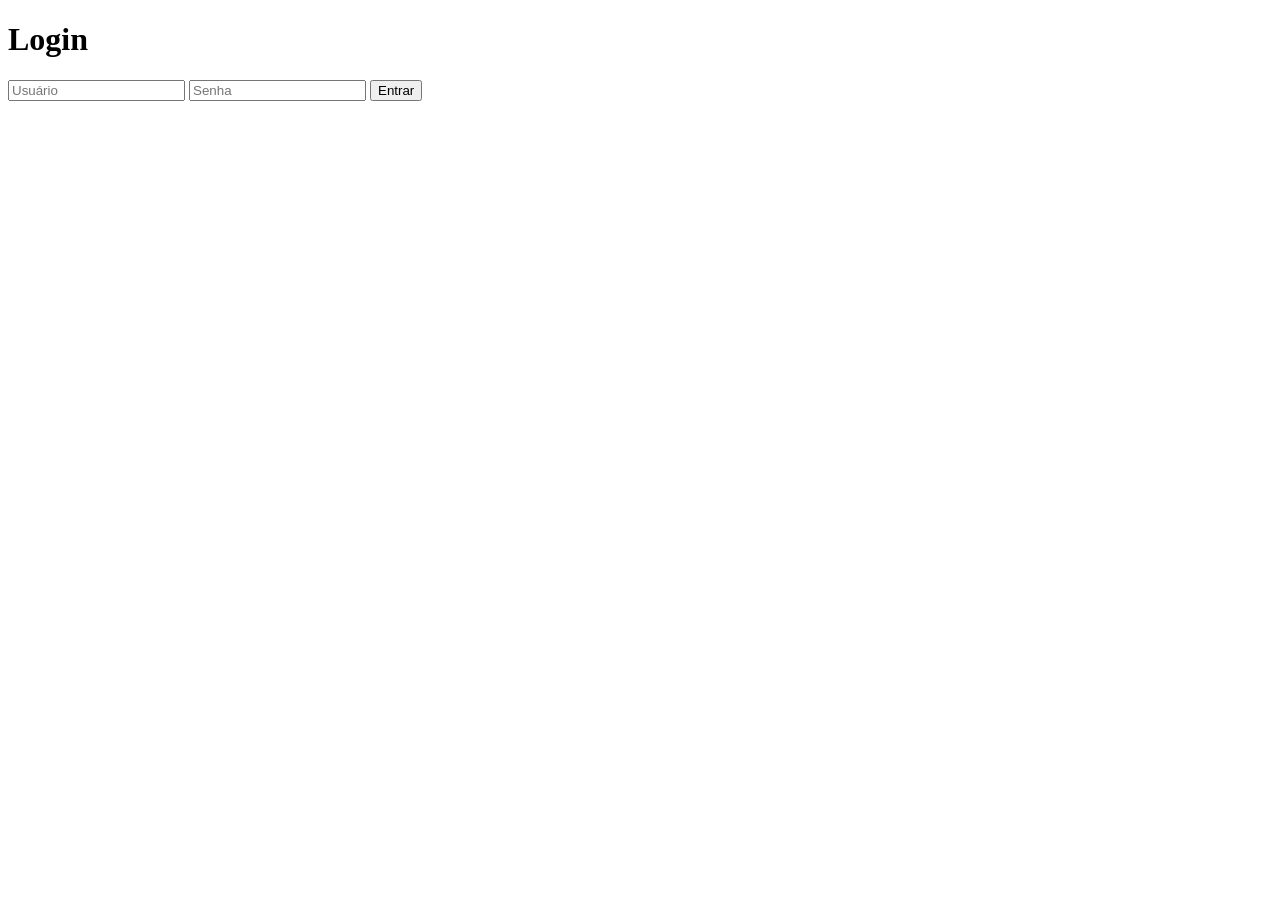
==== index.html @ 523164b7 "Update index.html" ====
<!DOCTYPE html>
<html lang="pt-BR">
<head>
    <meta charset="UTF-8">
    <meta name="viewport" content="width=device-width, initial-scale=1.0">
    <title>Lista de Tarefas</title>
    <link href="https://fonts.googleapis.com/css2?family=Roboto:wght@400;700&display=swap" rel="stylesheet">
    <link rel="stylesheet" href="styles.css">
</head>
<body>
    <div id="login-section">
        <h1>Login</h1>
        <input type="text" id="username" placeholder="Usuário">
        <input type="password" id="password" placeholder="Senha">
        <button onclick="login()">Entrar</button>
        <p id="login-message"></p>
    </div>
    
    <div id="task-section" style="display:none;">
        <h1>Lista de Tarefas</h1>
        <input type="text" id="task-input" placeholder="Nova tarefa">
        <button onclick="addTask()">Adicionar Tarefa</button>
        <button onclick="resetTasks()">Reiniciar Tarefas</button>
        
        <ul id="task-list"></ul>
        
        <div id="xp-bar-container">
            <div id="xp-bar"></div>
        </div>
        <p id="xp-info"></p>
        <p id="level-info"></p>
        <p id="reward-info"></p>
    </div>

    <script src="script.js"></script>
</body>
</html>
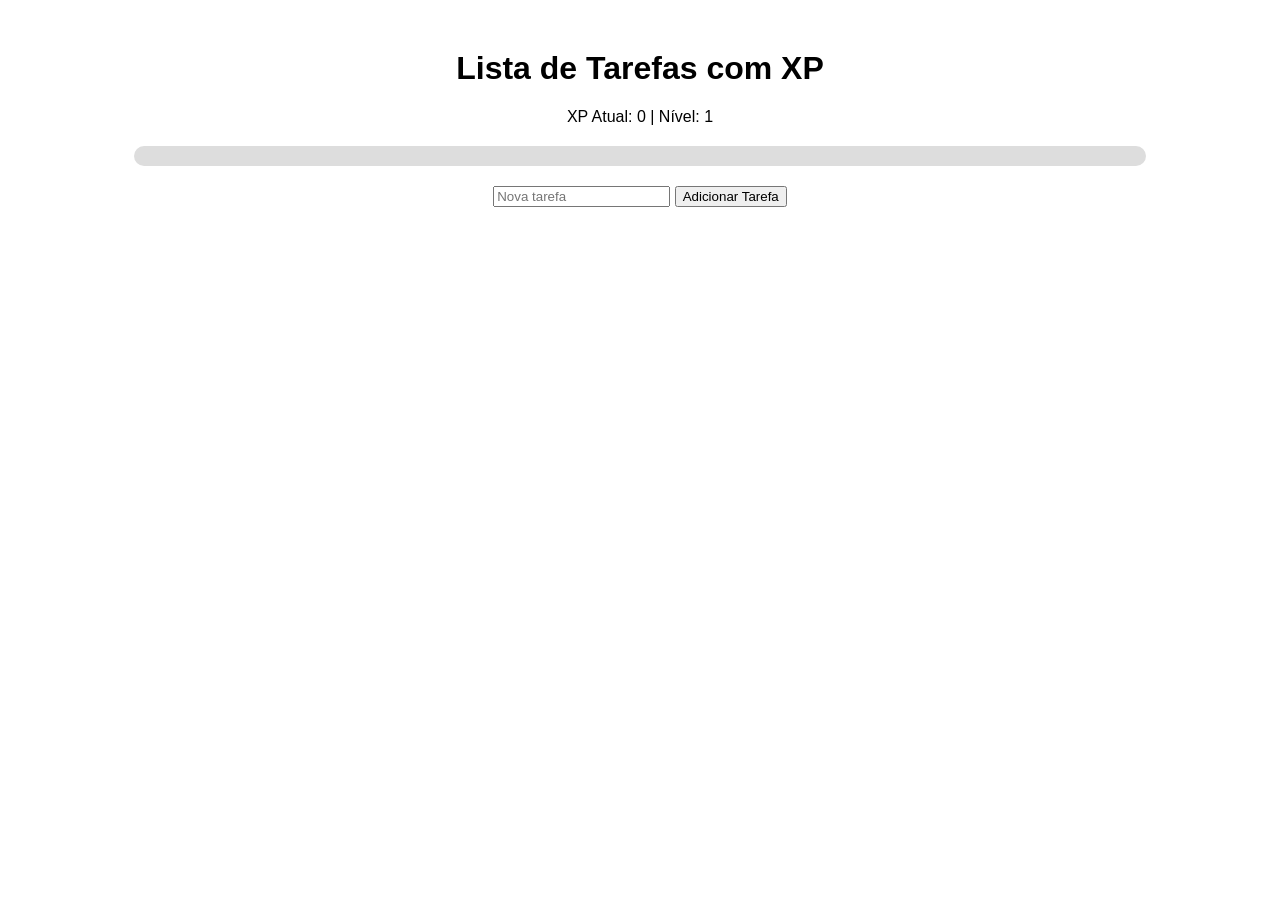
==== commit 8782e0e2: "Add files via upload" ====
--- a/index.html
+++ b/index.html
@@ -3,35 +3,150 @@
 <head>
     <meta charset="UTF-8">
     <meta name="viewport" content="width=device-width, initial-scale=1.0">
-    <title>Lista de Tarefas</title>
-    <link href="https://fonts.googleapis.com/css2?family=Roboto:wght@400;700&display=swap" rel="stylesheet">
-    <link rel="stylesheet" href="styles.css">
+    <title>Lista de Tarefas com XP</title>
+    <style>
+        body {
+            font-family: Arial, sans-serif;
+            text-align: center;
+            margin-top: 50px;
+        }
+        .task-list {
+            max-width: 300px;
+            margin: 0 auto;
+        }
+        .task {
+            display: flex;
+            justify-content: space-between;
+            align-items: center;
+            padding: 5px 10px;
+            margin: 5px 0;
+            background-color: #f1f1f1;
+            border-radius: 5px;
+        }
+        button {
+            cursor: pointer;
+        }
+        .xp-bar-container {
+            width: 80%;
+            background-color: #ddd;
+            border-radius: 10px;
+            margin: 20px auto;
+            overflow: hidden;
+        }
+        .xp-bar {
+            height: 20px;
+            width: 0;
+            background-color: #4CAF50;
+            border-radius: 10px 0 0 10px;
+        }
+    </style>
 </head>
 <body>
-    <div id="login-section">
-        <h1>Login</h1>
-        <input type="text" id="username" placeholder="Usuário">
-        <input type="password" id="password" placeholder="Senha">
-        <button onclick="login()">Entrar</button>
-        <p id="login-message"></p>
+    <h1>Lista de Tarefas com XP</h1>
+    <p>XP Atual: <span id="xp">0</span> | Nível: <span id="level">1</span></p>
+    <div class="xp-bar-container">
+        <div class="xp-bar" id="xpBar"></div>
     </div>
-    
-    <div id="task-section" style="display:none;">
-        <h1>Lista de Tarefas</h1>
-        <input type="text" id="task-input" placeholder="Nova tarefa">
-        <button onclick="addTask()">Adicionar Tarefa</button>
-        <button onclick="resetTasks()">Reiniciar Tarefas</button>
-        
-        <ul id="task-list"></ul>
-        
-        <div id="xp-bar-container">
-            <div id="xp-bar"></div>
-        </div>
-        <p id="xp-info"></p>
-        <p id="level-info"></p>
-        <p id="reward-info"></p>
-    </div>
+    <p id="reward"></p>
 
-    <script src="script.js"></script>
+    <input type="text" id="newTask" placeholder="Nova tarefa">
+    <button onclick="addTask()">Adicionar Tarefa</button>
+
+    <div class="task-list" id="taskList"></div>
+
+    <script>
+        let xp = 0;
+        let level = 1;
+        const rewards = [
+            "Beijo de momo", 
+            "Abraço de momo", 
+            "Língua de momo", 
+            "Sorvete com momo", 
+            "Xuxi com momo", 
+            "O que momo quiser de zaquin"
+        ];
+        const xpBar = document.getElementById("xpBar");
+
+        function loadProgress() {
+            const savedXp = localStorage.getItem("xp");
+            const savedLevel = localStorage.getItem("level");
+            const savedTasks = JSON.parse(localStorage.getItem("tasks")) || [];
+
+            xp = savedXp ? parseInt(savedXp) : 0;
+            level = savedLevel ? parseInt(savedLevel) : 1;
+            document.getElementById("xp").textContent = xp;
+            document.getElementById("level").textContent = level;
+            updateXpBar();
+
+            savedTasks.forEach(task => addTaskToList(task.text, task.completed));
+        }
+
+        function saveProgress() {
+            localStorage.setItem("xp", xp);
+            localStorage.setItem("level", level);
+            const tasks = Array.from(document.querySelectorAll(".task"));
+            const taskData = tasks.map(task => ({
+                text: task.querySelector("span").textContent,
+                completed: task.querySelector("button").disabled
+            }));
+            localStorage.setItem("tasks", JSON.stringify(taskData));
+        }
+
+        function updateXpBar() {
+            const xpForNextLevel = level * 200;
+            const progress = (xp % xpForNextLevel) / xpForNextLevel * 100;
+            xpBar.style.width = ${progress}%;
+        }
+
+        function completeTask(button) {
+            button.disabled = true;
+            button.textContent = "Concluída";
+
+            xp += 10;
+            document.getElementById("xp").textContent = xp;
+            updateXpBar();
+
+            const xpForNextLevel = level * 200;
+            if (xp >= xpForNextLevel) {
+                level++;
+                document.getElementById("level").textContent = level;
+                const reward = rewards[level - 2] || "Prêmio especial!";
+                document.getElementById("reward").textContent = Parabéns! Você ganhou: ${reward};
+                updateXpBar();
+            }
+
+            saveProgress();
+        }
+
+        function addTask() {
+            const taskText = document.getElementById("newTask").value.trim();
+            if (taskText === "") return;
+
+            addTaskToList(taskText, false);
+            document.getElementById("newTask").value = "";
+            saveProgress();
+        }
+
+        function addTaskToList(text, completed) {
+            const taskList = document.getElementById("taskList");
+            const taskDiv = document.createElement("div");
+            taskDiv.classList.add("task");
+
+            const taskName = document.createElement("span");
+            taskName.textContent = text;
+
+            const completeButton = document.createElement("button");
+            completeButton.textContent = completed ? "Concluída" : "Concluir";
+            completeButton.disabled = completed;
+            completeButton.onclick = function() { completeTask(completeButton); };
+
+            taskDiv.appendChild(taskName);
+            taskDiv.appendChild(completeButton);
+            taskList.appendChild(taskDiv);
+        }
+
+        // Carregar o progresso salvo ao iniciar
+        loadProgress();
+    </script>
 </body>
-</html>
+</html>
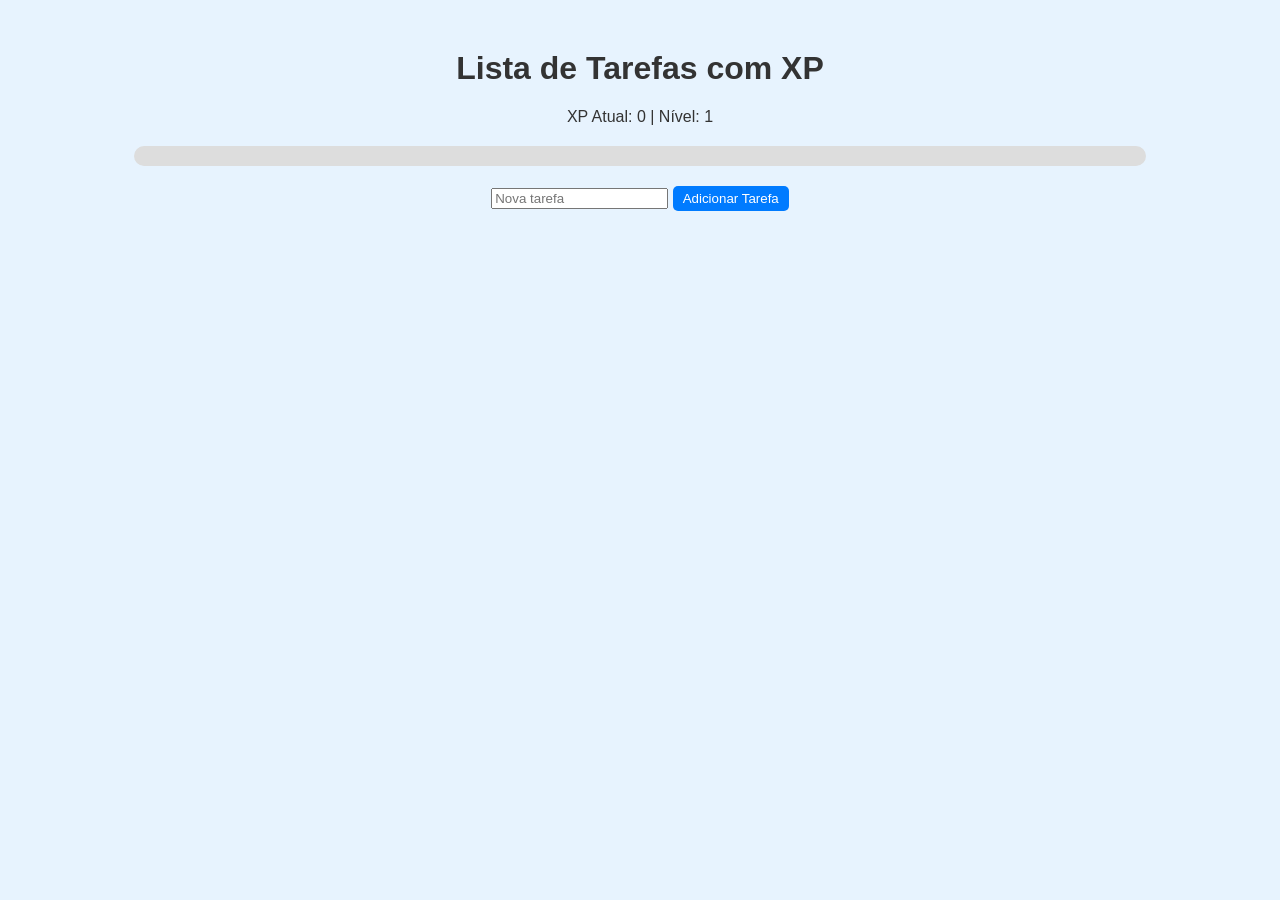
==== commit 1c66688d: "Update index.html" ====
--- a/index.html
+++ b/index.html
@@ -9,6 +9,8 @@
             font-family: Arial, sans-serif;
             text-align: center;
             margin-top: 50px;
+            background-color: #e7f3fe;
+            color: #333;
         }
         .task-list {
             max-width: 300px;
@@ -18,13 +20,23 @@
             display: flex;
             justify-content: space-between;
             align-items: center;
-            padding: 5px 10px;
+            padding: 10px 15px;
             margin: 5px 0;
-            background-color: #f1f1f1;
+            background-color: #cce5ff;
             border-radius: 5px;
+            box-shadow: 0 2px 5px rgba(0, 0, 0, 0.1);
         }
         button {
             cursor: pointer;
+            padding: 5px 10px;
+            border: none;
+            border-radius: 5px;
+            background-color: #007bff;
+            color: white;
+            transition: background-color 0.3s;
+        }
+        button:hover {
+            background-color: #0056b3;
         }
         .xp-bar-container {
             width: 80%;
@@ -95,7 +107,7 @@
         function updateXpBar() {
             const xpForNextLevel = level * 200;
             const progress = (xp % xpForNextLevel) / xpForNextLevel * 100;
-            xpBar.style.width = ${progress}%;
+            xpBar.style.width = progress + "%"; // Corrigido aqui
         }
 
         function completeTask(button) {
@@ -111,7 +123,7 @@
                 level++;
                 document.getElementById("level").textContent = level;
                 const reward = rewards[level - 2] || "Prêmio especial!";
-                document.getElementById("reward").textContent = Parabéns! Você ganhou: ${reward};
+                document.getElementById("reward").textContent = `Parabéns! Você ganhou: ${reward}`; // Corrigido aqui
                 updateXpBar();
             }
 
@@ -149,4 +161,4 @@
         loadProgress();
     </script>
 </body>
-</html>+</html>
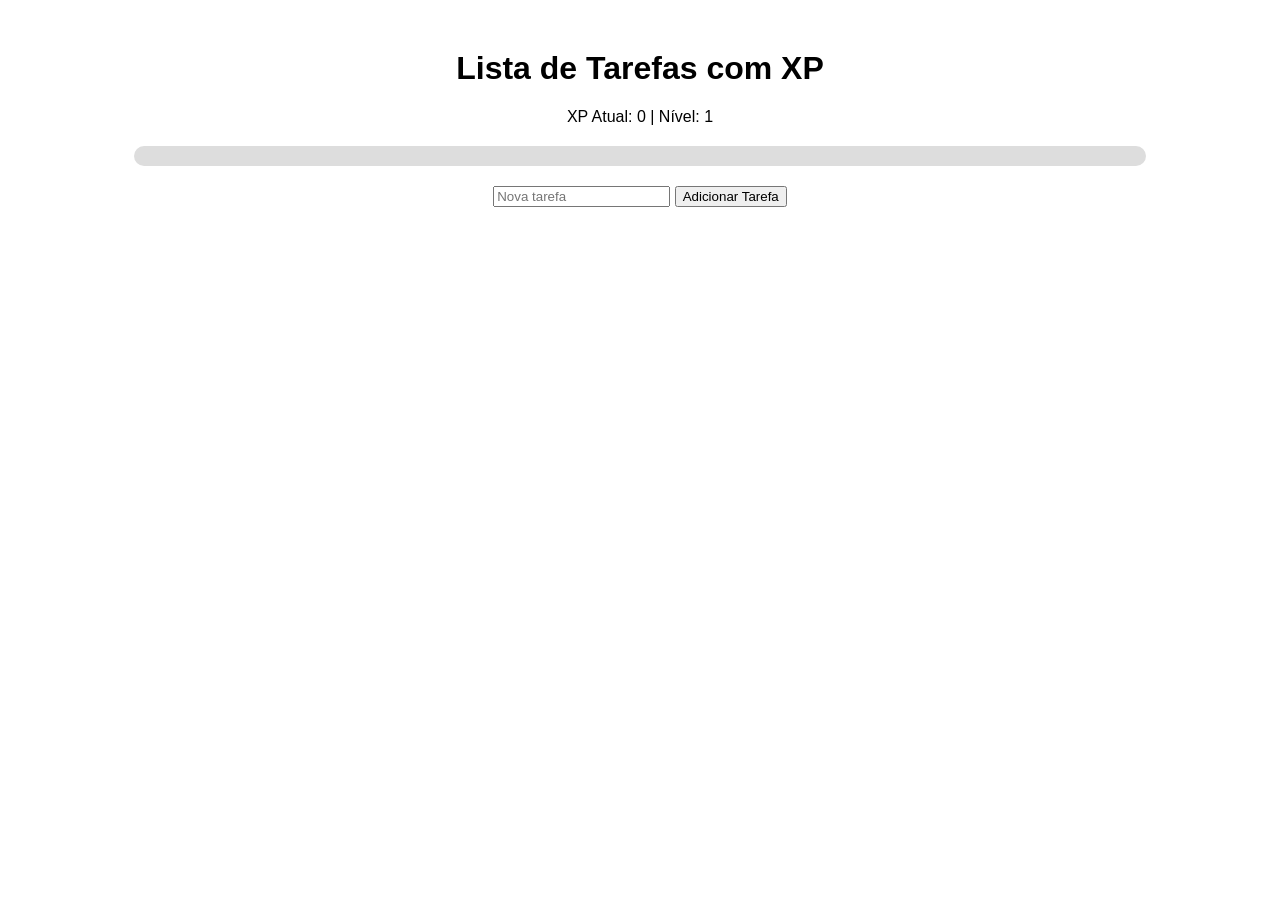
==== commit be53922e: "Update index.html" ====
--- a/index.html
+++ b/index.html
@@ -9,8 +9,6 @@
             font-family: Arial, sans-serif;
             text-align: center;
             margin-top: 50px;
-            background-color: #e7f3fe;
-            color: #333;
         }
         .task-list {
             max-width: 300px;
@@ -20,23 +18,13 @@
             display: flex;
             justify-content: space-between;
             align-items: center;
-            padding: 10px 15px;
+            padding: 5px 10px;
             margin: 5px 0;
-            background-color: #cce5ff;
+            background-color: #f1f1f1;
             border-radius: 5px;
-            box-shadow: 0 2px 5px rgba(0, 0, 0, 0.1);
         }
         button {
             cursor: pointer;
-            padding: 5px 10px;
-            border: none;
-            border-radius: 5px;
-            background-color: #007bff;
-            color: white;
-            transition: background-color 0.3s;
-        }
-        button:hover {
-            background-color: #0056b3;
         }
         .xp-bar-container {
             width: 80%;
@@ -107,7 +95,7 @@
         function updateXpBar() {
             const xpForNextLevel = level * 200;
             const progress = (xp % xpForNextLevel) / xpForNextLevel * 100;
-            xpBar.style.width = progress + "%"; // Corrigido aqui
+            xpBar.style.width = `${progress}%`;
         }
 
         function completeTask(button) {
@@ -123,7 +111,7 @@
                 level++;
                 document.getElementById("level").textContent = level;
                 const reward = rewards[level - 2] || "Prêmio especial!";
-                document.getElementById("reward").textContent = `Parabéns! Você ganhou: ${reward}`; // Corrigido aqui
+                document.getElementById("reward").textContent = `Parabéns! Você ganhou: ${reward}`;
                 updateXpBar();
             }
 
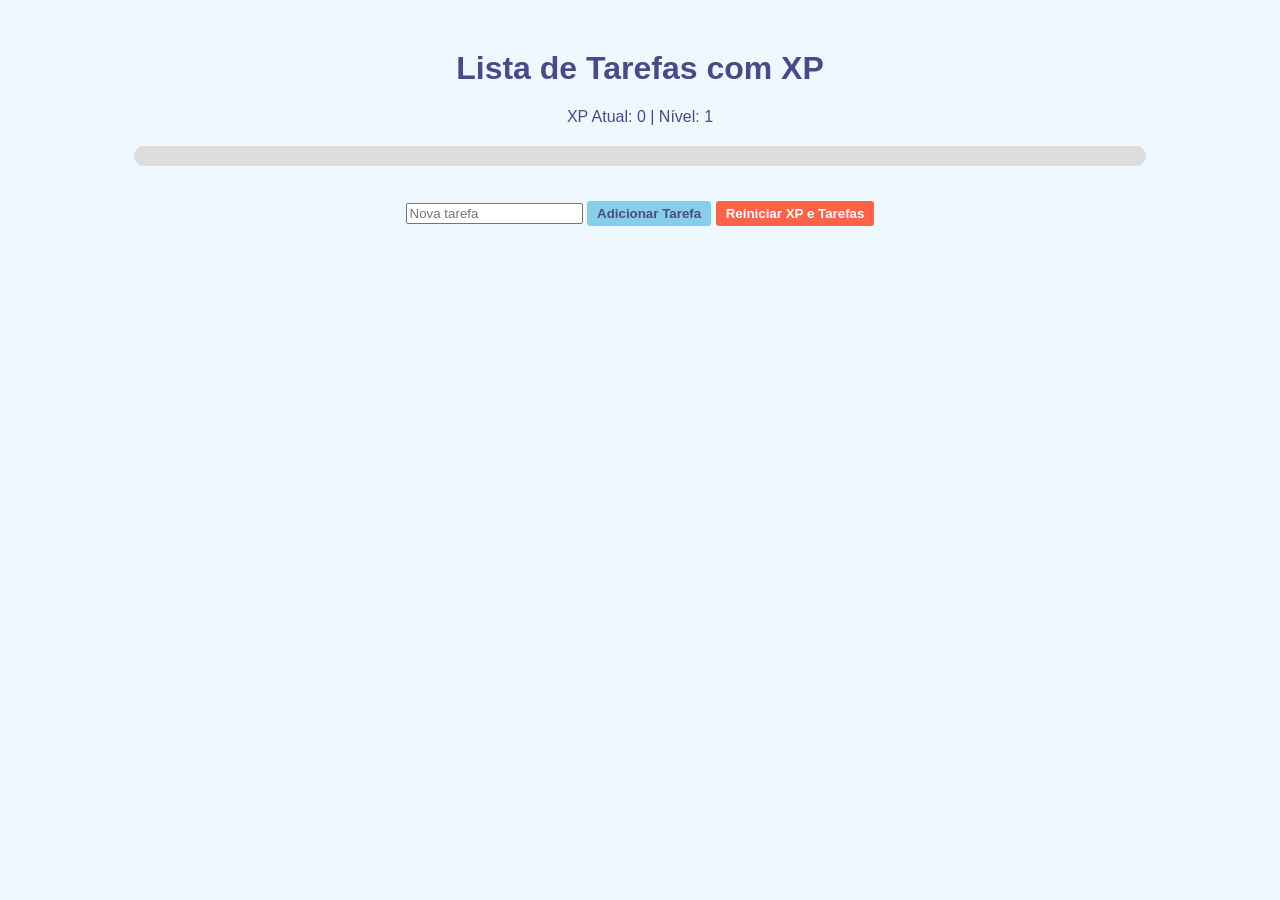
==== commit 7fda74f9: "Rename listadetarefasmomo.html to index.html" ====
--- a/index.html
+++ b/index.html
@@ -9,6 +9,8 @@
             font-family: Arial, sans-serif;
             text-align: center;
             margin-top: 50px;
+            background-color: #f0f8ff;
+            color: #4a4a8a;
         }
         .task-list {
             max-width: 300px;
@@ -20,11 +22,23 @@
             align-items: center;
             padding: 5px 10px;
             margin: 5px 0;
-            background-color: #f1f1f1;
+            background-color: #ffe4e1;
             border-radius: 5px;
+            border: 1px solid #ff7f50;
+            color: #4a4a8a;
         }
         button {
             cursor: pointer;
+            background-color: #87ceeb;
+            border: none;
+            padding: 5px 10px;
+            border-radius: 3px;
+            color: #4a4a8a;
+            font-weight: bold;
+        }
+        button:hover {
+            background-color: #6495ed;
+            color: white;
         }
         .xp-bar-container {
             width: 80%;
@@ -39,6 +53,11 @@
             background-color: #4CAF50;
             border-radius: 10px 0 0 10px;
         }
+        #resetButton {
+            margin-top: 15px;
+            background-color: #ff6347;
+            color: white;
+        }
     </style>
 </head>
 <body>
@@ -51,6 +70,7 @@
 
     <input type="text" id="newTask" placeholder="Nova tarefa">
     <button onclick="addTask()">Adicionar Tarefa</button>
+    <button id="resetButton" onclick="resetProgress()">Reiniciar XP e Tarefas</button>
 
     <div class="task-list" id="taskList"></div>
 
@@ -87,7 +107,7 @@
             const tasks = Array.from(document.querySelectorAll(".task"));
             const taskData = tasks.map(task => ({
                 text: task.querySelector("span").textContent,
-                completed: task.querySelector("button").disabled
+                completed: task.querySelector("button.complete").disabled
             }));
             localStorage.setItem("tasks", JSON.stringify(taskData));
         }
@@ -101,7 +121,6 @@
         function completeTask(button) {
             button.disabled = true;
             button.textContent = "Concluída";
-
             xp += 10;
             document.getElementById("xp").textContent = xp;
             updateXpBar();
@@ -137,15 +156,38 @@
 
             const completeButton = document.createElement("button");
             completeButton.textContent = completed ? "Concluída" : "Concluir";
+            completeButton.classList.add("complete");
             completeButton.disabled = completed;
             completeButton.onclick = function() { completeTask(completeButton); };
 
+            const deleteButton = document.createElement("button");
+            deleteButton.textContent = "Excluir";
+            deleteButton.classList.add("delete");
+            deleteButton.onclick = function() {
+                taskDiv.remove();
+                saveProgress();
+            };
+
             taskDiv.appendChild(taskName);
             taskDiv.appendChild(completeButton);
+            taskDiv.appendChild(deleteButton);
             taskList.appendChild(taskDiv);
         }
 
-        // Carregar o progresso salvo ao iniciar
+        function resetProgress() {
+            xp = 0;
+            level = 1;
+            document.getElementById("xp").textContent = xp;
+            document.getElementById("level").textContent = level;
+            document.getElementById("reward").textContent = "";
+            xpBar.style.width = "0";
+            document.getElementById("taskList").innerHTML = "";
+
+            localStorage.removeItem("xp");
+            localStorage.removeItem("level");
+            localStorage.removeItem("tasks");
+        }
+
         loadProgress();
     </script>
 </body>
